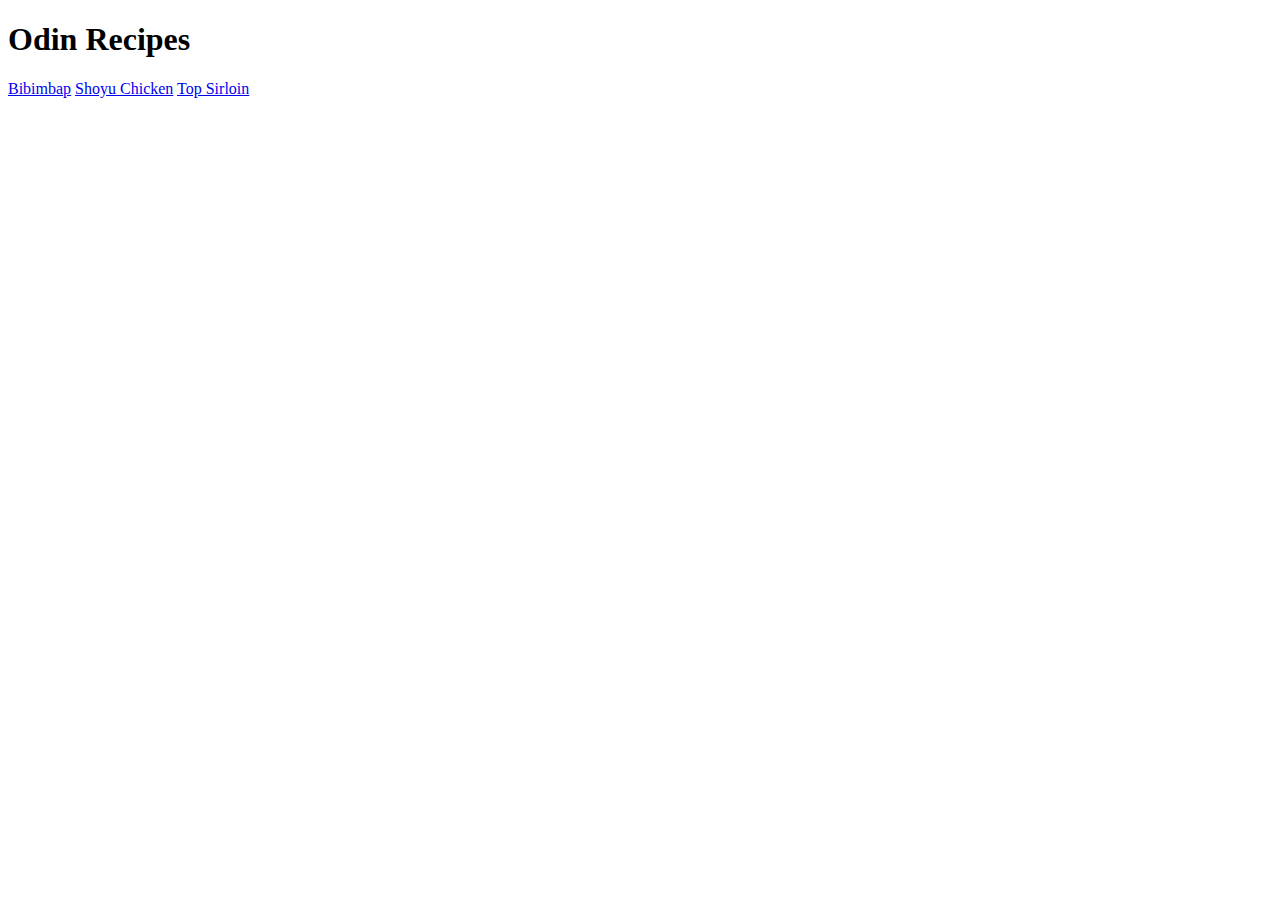
==== index.html @ 285e6dcc "Added top sirloin html file, added links in index, text changes" ====
<!DOCTYPE html>
<html lang="en">
<head>
    <meta charset="UTF-8">
    <meta name="viewport" content="width=device-width, initial-scale=1.0">
    <title>Odin Recipes</title>
</head>
<body>
    <h1>Odin Recipes</h1>
    <a href="recipes/bibimbap.html">Bibimbap</a>
    <a href="recipes/shoyu-chicken.html">Shoyu Chicken</a>
    <a href="recipes/top-sirloin.html">Top Sirloin</a>
</body>
</html>
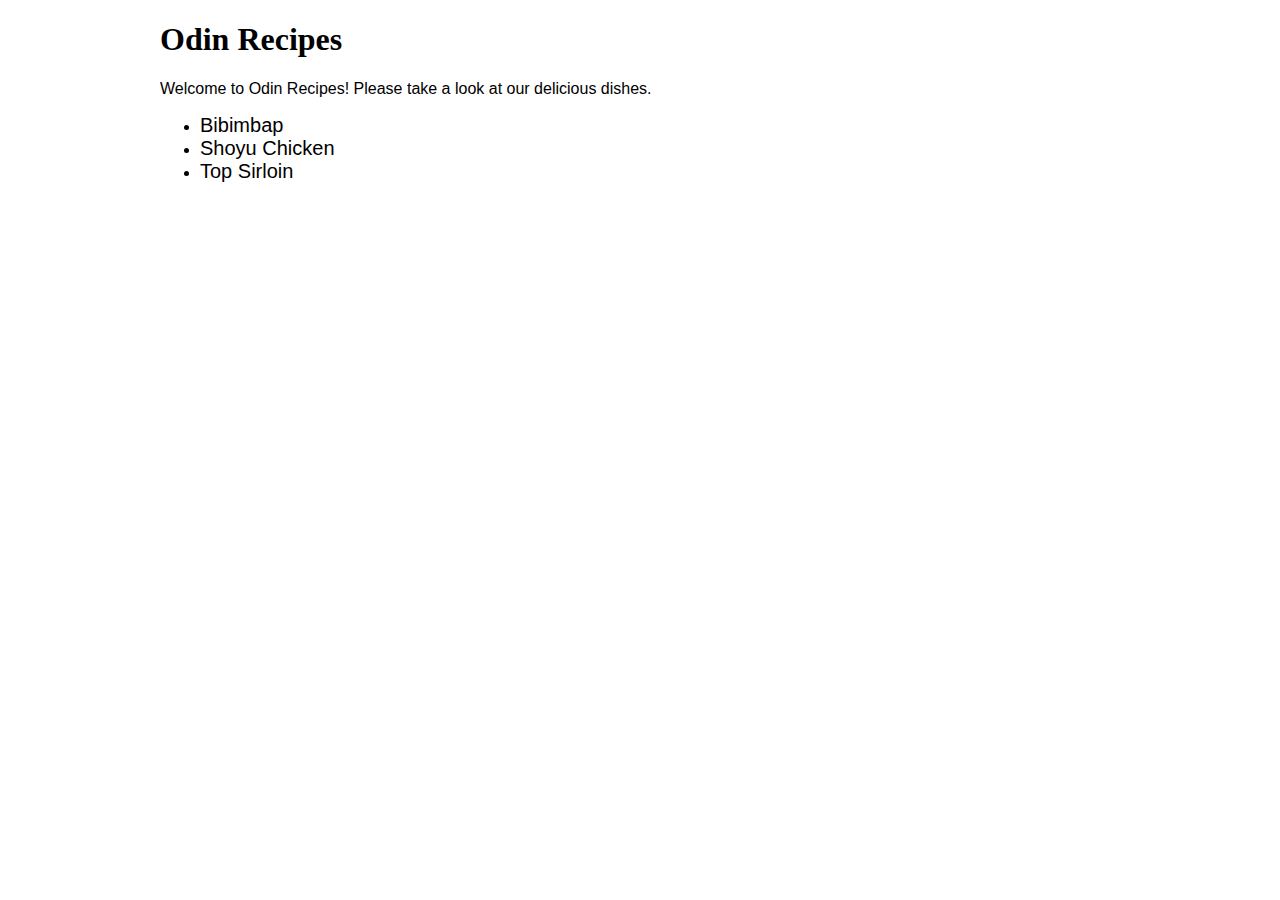
==== commit ee2a2303: "Added text to homepage, added styles to homepage" ====
--- a/index.html
+++ b/index.html
@@ -3,12 +3,18 @@
 <head>
     <meta charset="UTF-8">
     <meta name="viewport" content="width=device-width, initial-scale=1.0">
+    <link rel="stylesheet" href="style/style.css">
     <title>Odin Recipes</title>
 </head>
 <body>
-    <h1>Odin Recipes</h1>
-    <a href="recipes/bibimbap.html">Bibimbap</a>
-    <a href="recipes/shoyu-chicken.html">Shoyu Chicken</a>
-    <a href="recipes/top-sirloin.html">Top Sirloin</a>
+    <div class="content">
+        <h1>Odin Recipes</h1>
+        <p>Welcome to Odin Recipes! Please take a look at our delicious dishes.</p>
+        <ul>
+        <li><a class="recipelink" href="recipes/bibimbap.html">Bibimbap</a></li>
+        <li><a class="recipelink" href="recipes/shoyu-chicken.html">Shoyu Chicken</a></li>
+        <li><a class="recipelink" href="recipes/top-sirloin.html">Top Sirloin</a></li>
+        </ul>
+    </div>
 </body>
 </html>--- a/style/style.css
+++ b/style/style.css
@@ -0,0 +1,29 @@
+* {
+    width: auto;
+    height: auto;
+    font-family: Verdana, Geneva, Tahoma, sans-serif;
+    color: #000;
+}
+
+.content {
+    max-width: 960px;
+    margin: auto;
+}
+
+h1,
+h2,
+h3 {
+    font-family: Georgia, 'Times New Roman', Times, serif;
+}
+
+a {
+    text-decoration: none;
+}
+
+a:hover {
+    color: #00ddd2;
+}
+
+.recipelink {
+    font-size: 20px;
+}